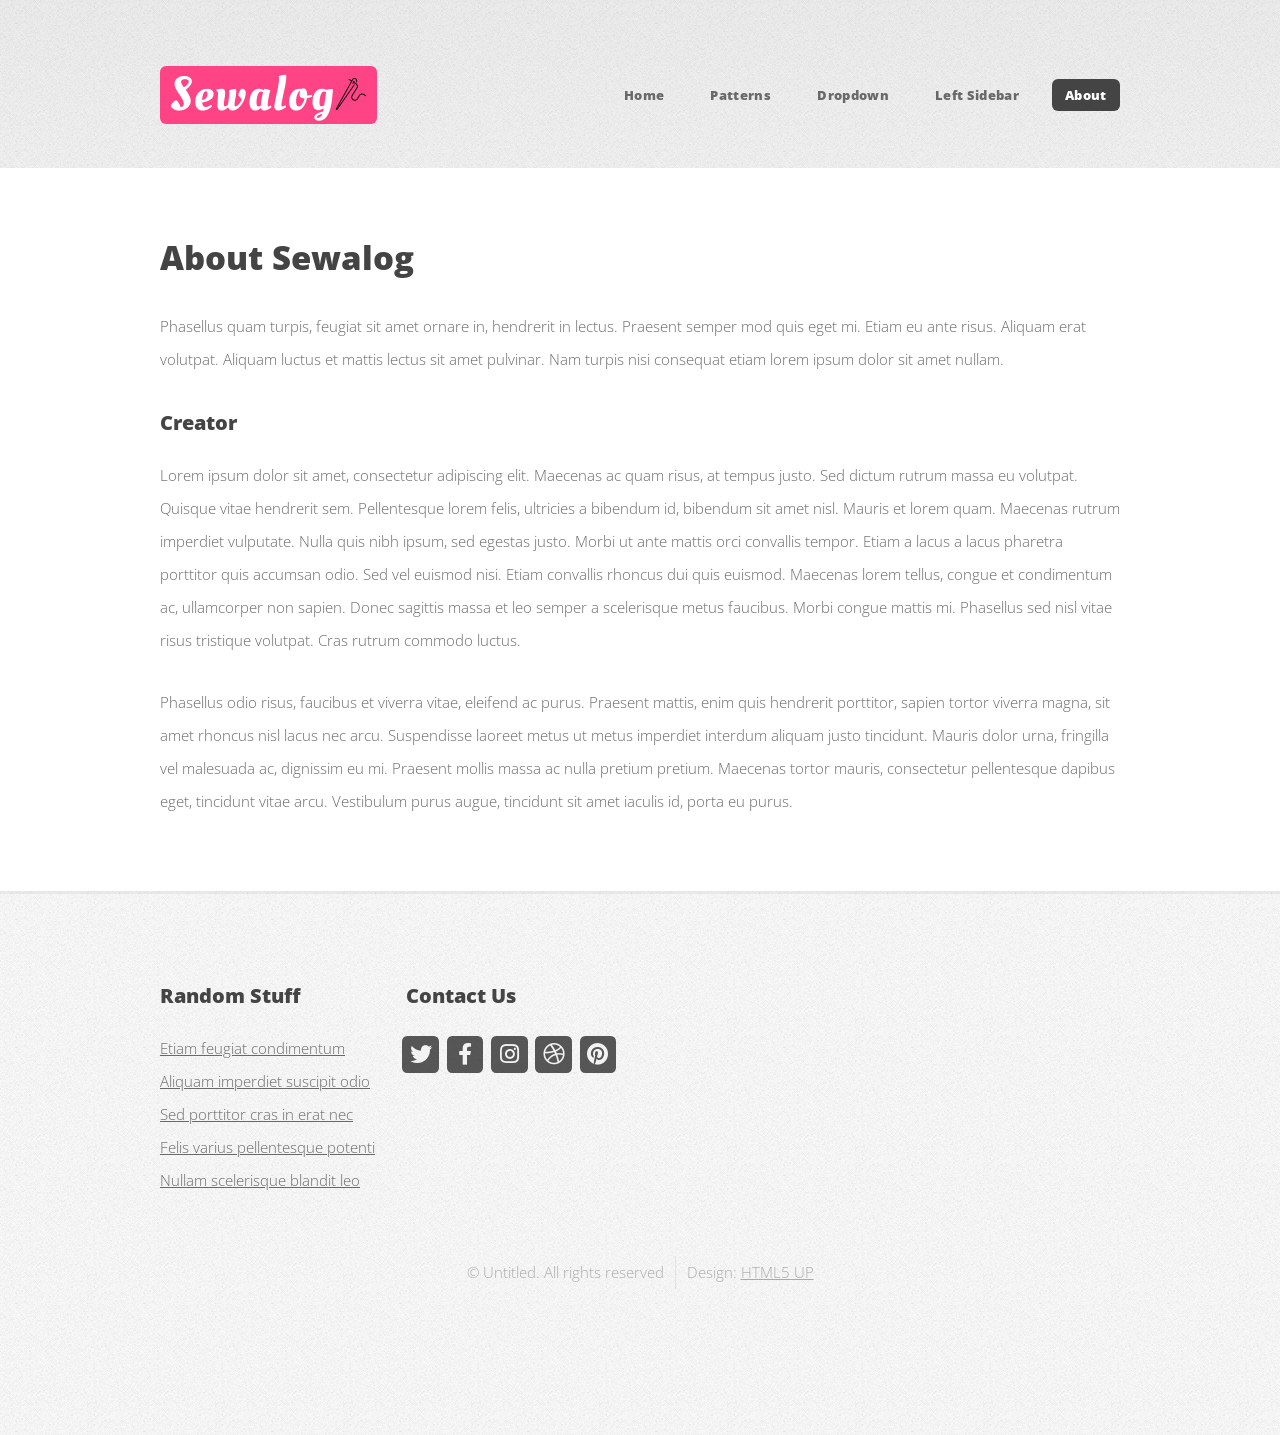
==== about.html @ 7d8421b8 "first commit" ====
<!DOCTYPE HTML>
<!--
	Verti by HTML5 UP
	html5up.net | @ajlkn
	Free for personal and commercial use under the CCA 3.0 license (html5up.net/license)
-->
<html>
	<head>
		<title>Sewalog</title>
		<meta charset="utf-8" />
		<meta name="viewport" content="width=device-width, initial-scale=1, user-scalable=no" />
		<link rel="icon" type="image/x-icon" href="/images/favicon.ico" />
		<link rel="stylesheet" href="assets/css/main.css" />
	</head>
	<body class="is-preload no-sidebar">
		<div id="page-wrapper">

			<!-- Header -->
				<div id="header-wrapper">
					<header id="header" class="container">

						<!-- Logo -->
						<div id="logo">
							<h1><a href="index.html">Sewalog</a><img src="/images/needle.png" id="logo-needle" alt="needle"></h1>
						</div>

						<!-- Nav -->
							<nav id="nav">
								<ul>
									<li><a href="index.html">Home</a></li>
									<li><a href="pattern.html">Patterns</a></li>
									<li>
										<a href="#">Dropdown</a>
										<ul>
											<li><a href="#">Lorem ipsum dolor</a></li>
											<li><a href="#">Magna phasellus</a></li>
											<li>
												<a href="#">Phasellus consequat</a>
												<ul>
													<li><a href="#">Lorem ipsum dolor</a></li>
													<li><a href="#">Phasellus consequat</a></li>
													<li><a href="#">Magna phasellus</a></li>
													<li><a href="#">Etiam dolore nisl</a></li>
												</ul>
											</li>
											<li><a href="#">Veroeros feugiat</a></li>
										</ul>
									</li>
									<li><a href="left-sidebar.html">Left Sidebar</a></li>
									<li class="current"><a href="about.html">About</a></li>
								</ul>
							</nav>

					</header>
				</div>

			<!-- Main -->
				<div id="main-wrapper">
					<div class="container">
						<div id="content">

							<!-- Content -->
								<article>

									<h2>About Sewalog</h2>

									<p>Phasellus quam turpis, feugiat sit amet ornare in, hendrerit in lectus.
									Praesent semper mod quis eget mi. Etiam eu ante risus. Aliquam erat volutpat.
									Aliquam luctus et mattis lectus sit amet pulvinar. Nam turpis nisi
									consequat etiam lorem ipsum dolor sit amet nullam.</p>

									<h3>Creator</h3>
									<p>Lorem ipsum dolor sit amet, consectetur adipiscing elit. Maecenas ac quam risus, at tempus
									justo. Sed dictum rutrum massa eu volutpat. Quisque vitae hendrerit sem. Pellentesque lorem felis,
									ultricies a bibendum id, bibendum sit amet nisl. Mauris et lorem quam. Maecenas rutrum imperdiet
									vulputate. Nulla quis nibh ipsum, sed egestas justo. Morbi ut ante mattis orci convallis tempor.
									Etiam a lacus a lacus pharetra porttitor quis accumsan odio. Sed vel euismod nisi. Etiam convallis
									rhoncus dui quis euismod. Maecenas lorem tellus, congue et condimentum ac, ullamcorper non sapien.
									Donec sagittis massa et leo semper a scelerisque metus faucibus. Morbi congue mattis mi.
									Phasellus sed nisl vitae risus tristique volutpat. Cras rutrum commodo luctus.</p>

									<p>Phasellus odio risus, faucibus et viverra vitae, eleifend ac purus. Praesent mattis, enim
									quis hendrerit porttitor, sapien tortor viverra magna, sit amet rhoncus nisl lacus nec arcu.
									Suspendisse laoreet metus ut metus imperdiet interdum aliquam justo tincidunt. Mauris dolor urna,
									fringilla vel malesuada ac, dignissim eu mi. Praesent mollis massa ac nulla pretium pretium.
									Maecenas tortor mauris, consectetur pellentesque dapibus eget, tincidunt vitae arcu.
									Vestibulum purus augue, tincidunt sit amet iaculis id, porta eu purus.</p>

								</article>

						</div>
					</div>
				</div>

			<!-- Footer -->
				<div id="footer-wrapper">
					<footer id="footer" class="container">
						<div class="row">
							<div class="col-3 col-6-medium col-12-small">

								<!-- Links -->
									<section class="widget links">
										<h3>Random Stuff</h3>
										<ul class="style2">
											<li><a href="#">Etiam feugiat condimentum</a></li>
											<li><a href="#">Aliquam imperdiet suscipit odio</a></li>
											<li><a href="#">Sed porttitor cras in erat nec</a></li>
											<li><a href="#">Felis varius pellentesque potenti</a></li>
											<li><a href="#">Nullam scelerisque blandit leo</a></li>
										</ul>
									</section>

							</div>
							<div class="col-3 col-6-medium col-12-small">

								<!-- Contact -->
									<section class="widget contact">
										<h3>Contact Us</h3>
										<ul>
											<li><a href="#" class="icon brands fa-twitter"><span class="label">Twitter</span></a></li>
											<li><a href="#" class="icon brands fa-facebook-f"><span class="label">Facebook</span></a></li>
											<li><a href="#" class="icon brands fa-instagram"><span class="label">Instagram</span></a></li>
											<li><a href="#" class="icon brands fa-dribbble"><span class="label">Dribbble</span></a></li>
											<li><a href="#" class="icon brands fa-pinterest"><span class="label">Pinterest</span></a></li>
										</ul>
									</section>

							</div>
						</div>
						<div class="row">
							<div class="col-12">
								<div id="copyright">
									<ul class="menu">
										<li>&copy; Untitled. All rights reserved</li><li>Design: <a href="http://html5up.net">HTML5 UP</a></li>
									</ul>
								</div>
							</div>
						</div>
					</footer>
				</div>

			</div>

		<!-- Scripts -->

			<script src="assets/js/jquery.min.js"></script>
			<script src="assets/js/jquery.dropotron.min.js"></script>
			<script src="assets/js/browser.min.js"></script>
			<script src="assets/js/breakpoints.min.js"></script>
			<script src="assets/js/util.js"></script>
			<script src="assets/js/main.js"></script>

	</body>
</html>
---- assets/css/main.css ----
@import url("fontawesome-all.min.css");
@import url("https://fonts.googleapis.com/css?family=Oleo+Script:400|Open+Sans:300,300italic,600,600italic,800");

/*
	Verti by HTML5 UP
	html5up.net | @ajlkn
	Free for personal and commercial use under the CCA 3.0 license (html5up.net/license)
*/

html, body, div, span, applet, object,
iframe, h1, h2, h3, h4, h5, h6, p, blockquote,
pre, a, abbr, acronym, address, big, cite,
code, del, dfn, em, img, ins, kbd, q, s, samp,
small, strike, strong, sub, sup, tt, var, b,
u, i, center, dl, dt, dd, ol, ul, li, fieldset,
form, label, legend, table, caption, tbody,
tfoot, thead, tr, th, td, article, aside,
canvas, details, embed, figure, figcaption,
footer, header, hgroup, menu, nav, output, ruby,
section, summary, time, mark, audio, video {
	margin: 0;
	padding: 0;
	border: 0;
	font-size: 100%;
	font: inherit;
	vertical-align: baseline;}

article, aside, details, figcaption, figure,
footer, header, hgroup, menu, nav, section {
	display: block;}

body {
	line-height: 1;
}

ol, ul {
	list-style: none;
}

blockquote, q {
	quotes: none;
}

	blockquote:before, blockquote:after, q:before, q:after {
		content: '';
		content: none;
	}

table {
	border-collapse: collapse;
	border-spacing: 0;
}

body {
	-webkit-text-size-adjust: none;
}

mark {
	background-color: transparent;
	color: inherit;
}

input::-moz-focus-inner {
	border: 0;
	padding: 0;
}

input, select, textarea {
	-moz-appearance: none;
	-webkit-appearance: none;
	-ms-appearance: none;
	appearance: none;
}

/* Basic */

	@-ms-viewport {
		width: device-width;
	}

	html {
		box-sizing: border-box;
	}

	*, *:before, *:after {
		box-sizing: inherit;
	}

	body {
		background-image: -moz-linear-gradient(top, rgba(0, 0, 0, 0.05), rgba(0, 0, 0, 0)), url("images/bg01.png");
		background-image: -webkit-linear-gradient(top, rgba(0, 0, 0, 0.05), rgba(0, 0, 0, 0)), url("images/bg01.png");
		background-image: -ms-linear-gradient(top, rgba(0, 0, 0, 0.05), rgba(0, 0, 0, 0)), url("images/bg01.png");
		background-image: linear-gradient(top, rgba(0, 0, 0, 0.05), rgba(0, 0, 0, 0)), url("images/bg01.png");
		background-color: #f7f7f7;
		background-position: top left, top left;
		background-repeat: repeat-x, repeat;
		background-size: 100% 30em, auto;
		font-family: 'Open Sans', sans-serif;
		font-size: 13pt;
		color: #696969;
		font-weight: 300;
		line-height: 2.25em;
	}

		body.is-preload *, body.is-preload *:before, body.is-preload *:after {
			-moz-animation: none !important;
			-webkit-animation: none !important;
			-ms-animation: none !important;
			animation: none !important;
			-moz-transition: none !important;
			-webkit-transition: none !important;
			-ms-transition: none !important;
			transition: none !important;
		}

	input, select, textarea {
		font-family: 'Open Sans', sans-serif;
		font-size: 13pt;
		color: #696969;
		font-weight: 300;
		line-height: 2.25em;
	}

	a {
		color: #0090c5;
		text-decoration: underline;
	}

		a:hover {
			text-decoration: none;
		}

	h1, h2, h3, h4, h5, h6 {
		color: #444;
		font-weight: 800;
	}

		h1 a, h2 a, h3 a, h4 a, h5 a, h6 a {
			color: inherit;
			text-decoration: none;
			outline: 0;
		}

	h2 {
		font-size: 2.25em;
		margin: 0 0 1.1em 0;
		line-height: 1em;
	}

	h3 {
		font-size: 1.35em;
		margin: 0 0 1em 0;
	}

	b, strong {
		font-weight: 600;
		color: #444;
	}

	i, em {
		font-style: italic;
	}

	br.clear {
		clear: both;
	}

	sub {
		position: relative;
		top: 0.5em;
		font-size: 0.8em;
	}

	sup {
		position: relative;
		top: -0.5em;
		font-size: 0.8em;
	}

	hr {
		border: 0;
		border-top: solid 1px #eee;
	}

	blockquote {
		border-left: solid 0.5em #eee;
		padding: 1em 0 1em 2em;
		font-style: italic;
	}

	p, ul, ol, dl, table {
		margin-bottom: 2em;
	}

/* Container */

	.container {
		margin: 0 auto;
		max-width: 100%;
		width: 1400px;
	}

		@media screen and (max-width: 1680px) {

			.container {
				width: 1200px;
			}

		}

		@media screen and (max-width: 1280px) {

			.container {
				width: 960px;
			}

		}

		@media screen and (max-width: 980px) {

			.container {
				width: 90%;
			}

		}

		@media screen and (max-width: 736px) {

			.container {
				width: 100%;
			}

		}

/* Row */

	.row {
		display: flex;
		flex-wrap: wrap;
		box-sizing: border-box;
		align-items: stretch;
	}

		.row > * {
			box-sizing: border-box;
		}

		.row.gtr-uniform > * > :last-child {
			margin-bottom: 0;
		}

		.row.aln-left {
			justify-content: flex-start;
		}

		.row.aln-center {
			justify-content: center;
		}

		.row.aln-right {
			justify-content: flex-end;
		}

		.row.aln-top {
			align-items: flex-start;
		}

		.row.aln-middle {
			align-items: center;
		}

		.row.aln-bottom {
			align-items: flex-end;
		}

		.row > .imp {
			order: -1;
		}

		.row > .col-1 {
			width: 8.33333%;
		}

		.row > .off-1 {
			margin-left: 8.33333%;
		}

		.row > .col-2 {
			width: 16.66667%;
		}

		.row > .off-2 {
			margin-left: 16.66667%;
		}

		.row > .col-3 {
			width: 25%;
		}

		.row > .off-3 {
			margin-left: 25%;
		}

		.row > .col-4 {
			width: 33.33333%;
		}

		.row > .off-4 {
			margin-left: 33.33333%;
		}

		.row > .col-5 {
			width: 41.66667%;
		}

		.row > .off-5 {
			margin-left: 41.66667%;
		}

		.row > .col-6 {
			width: 50%;
		}

		.row > .off-6 {
			margin-left: 50%;
		}

		.row > .col-7 {
			width: 58.33333%;
		}

		.row > .off-7 {
			margin-left: 58.33333%;
		}

		.row > .col-8 {
			width: 66.66667%;
		}

		.row > .off-8 {
			margin-left: 66.66667%;
		}

		.row > .col-9 {
			width: 75%;
		}

		.row > .off-9 {
			margin-left: 75%;
		}

		.row > .col-10 {
			width: 83.33333%;
		}

		.row > .off-10 {
			margin-left: 83.33333%;
		}

		.row > .col-11 {
			width: 91.66667%;
		}

		.row > .off-11 {
			margin-left: 91.66667%;
		}

		.row > .col-12 {
			width: 100%;
		}

		.row > .off-12 {
			margin-left: 100%;
		}

		.row.gtr-0 {
			margin-top: 0px;
			margin-left: 0px;
		}

			.row.gtr-0 > * {
				padding: 0px 0 0 0px;
			}

			.row.gtr-0.gtr-uniform {
				margin-top: 0px;
			}

				.row.gtr-0.gtr-uniform > * {
					padding-top: 0px;
				}

		.row.gtr-25 {
			margin-top: -10px;
			margin-left: -10px;
		}

			.row.gtr-25 > * {
				padding: 10px 0 0 10px;
			}

			.row.gtr-25.gtr-uniform {
				margin-top: -10px;
			}

				.row.gtr-25.gtr-uniform > * {
					padding-top: 10px;
				}

		.row.gtr-50 {
			margin-top: -20px;
			margin-left: -20px;
		}

			.row.gtr-50 > * {
				padding: 20px 0 0 20px;
			}

			.row.gtr-50.gtr-uniform {
				margin-top: -20px;
			}

				.row.gtr-50.gtr-uniform > * {
					padding-top: 20px;
				}

		.row {
			margin-top: -40px;
			margin-left: -40px;
		}

			.row > * {
				padding: 40px 0 0 40px;
			}

			.row.gtr-uniform {
				margin-top: -40px;
			}

				.row.gtr-uniform > * {
					padding-top: 40px;
				}

		.row.gtr-150 {
			margin-top: -60px;
			margin-left: -60px;
		}

			.row.gtr-150 > * {
				padding: 60px 0 0 60px;
			}

			.row.gtr-150.gtr-uniform {
				margin-top: -60px;
			}

				.row.gtr-150.gtr-uniform > * {
					padding-top: 60px;
				}

		.row.gtr-200 {
			margin-top: -80px;
			margin-left: -80px;
		}

			.row.gtr-200 > * {
				padding: 80px 0 0 80px;
			}

			.row.gtr-200.gtr-uniform {
				margin-top: -80px;
			}

				.row.gtr-200.gtr-uniform > * {
					padding-top: 80px;
				}

		@media screen and (max-width: 1680px) {

			.row {
				display: flex;
				flex-wrap: wrap;
				box-sizing: border-box;
				align-items: stretch;
			}

				.row > * {
					box-sizing: border-box;
				}

				.row.gtr-uniform > * > :last-child {
					margin-bottom: 0;
				}

				.row.aln-left {
					justify-content: flex-start;
				}

				.row.aln-center {
					justify-content: center;
				}

				.row.aln-right {
					justify-content: flex-end;
				}

				.row.aln-top {
					align-items: flex-start;
				}

				.row.aln-middle {
					align-items: center;
				}

				.row.aln-bottom {
					align-items: flex-end;
				}

				.row > .imp-xlarge {
					order: -1;
				}

				.row > .col-1-xlarge {
					width: 8.33333%;
				}

				.row > .off-1-xlarge {
					margin-left: 8.33333%;
				}

				.row > .col-2-xlarge {
					width: 16.66667%;
				}

				.row > .off-2-xlarge {
					margin-left: 16.66667%;
				}

				.row > .col-3-xlarge {
					width: 25%;
				}

				.row > .off-3-xlarge {
					margin-left: 25%;
				}

				.row > .col-4-xlarge {
					width: 33.33333%;
				}

				.row > .off-4-xlarge {
					margin-left: 33.33333%;
				}

				.row > .col-5-xlarge {
					width: 41.66667%;
				}

				.row > .off-5-xlarge {
					margin-left: 41.66667%;
				}

				.row > .col-6-xlarge {
					width: 50%;
				}

				.row > .off-6-xlarge {
					margin-left: 50%;
				}

				.row > .col-7-xlarge {
					width: 58.33333%;
				}

				.row > .off-7-xlarge {
					margin-left: 58.33333%;
				}

				.row > .col-8-xlarge {
					width: 66.66667%;
				}

				.row > .off-8-xlarge {
					margin-left: 66.66667%;
				}

				.row > .col-9-xlarge {
					width: 75%;
				}

				.row > .off-9-xlarge {
					margin-left: 75%;
				}

				.row > .col-10-xlarge {
					width: 83.33333%;
				}

				.row > .off-10-xlarge {
					margin-left: 83.33333%;
				}

				.row > .col-11-xlarge {
					width: 91.66667%;
				}

				.row > .off-11-xlarge {
					margin-left: 91.66667%;
				}

				.row > .col-12-xlarge {
					width: 100%;
				}

				.row > .off-12-xlarge {
					margin-left: 100%;
				}

				.row.gtr-0 {
					margin-top: 0px;
					margin-left: 0px;
				}

					.row.gtr-0 > * {
						padding: 0px 0 0 0px;
					}

					.row.gtr-0.gtr-uniform {
						margin-top: 0px;
					}

						.row.gtr-0.gtr-uniform > * {
							padding-top: 0px;
						}

				.row.gtr-25 {
					margin-top: -10px;
					margin-left: -10px;
				}

					.row.gtr-25 > * {
						padding: 10px 0 0 10px;
					}

					.row.gtr-25.gtr-uniform {
						margin-top: -10px;
					}

						.row.gtr-25.gtr-uniform > * {
							padding-top: 10px;
						}

				.row.gtr-50 {
					margin-top: -20px;
					margin-left: -20px;
				}

					.row.gtr-50 > * {
						padding: 20px 0 0 20px;
					}

					.row.gtr-50.gtr-uniform {
						margin-top: -20px;
					}

						.row.gtr-50.gtr-uniform > * {
							padding-top: 20px;
						}

				.row {
					margin-top: -40px;
					margin-left: -40px;
				}

					.row > * {
						padding: 40px 0 0 40px;
					}

					.row.gtr-uniform {
						margin-top: -40px;
					}

						.row.gtr-uniform > * {
							padding-top: 40px;
						}

				.row.gtr-150 {
					margin-top: -60px;
					margin-left: -60px;
				}

					.row.gtr-150 > * {
						padding: 60px 0 0 60px;
					}

					.row.gtr-150.gtr-uniform {
						margin-top: -60px;
					}

						.row.gtr-150.gtr-uniform > * {
							padding-top: 60px;
						}

				.row.gtr-200 {
					margin-top: -80px;
					margin-left: -80px;
				}

					.row.gtr-200 > * {
						padding: 80px 0 0 80px;
					}

					.row.gtr-200.gtr-uniform {
						margin-top: -80px;
					}

						.row.gtr-200.gtr-uniform > * {
							padding-top: 80px;
						}

		}

		@media screen and (max-width: 1280px) {

			.row {
				display: flex;
				flex-wrap: wrap;
				box-sizing: border-box;
				align-items: stretch;
			}

				.row > * {
					box-sizing: border-box;
				}

				.row.gtr-uniform > * > :last-child {
					margin-bottom: 0;
				}

				.row.aln-left {
					justify-content: flex-start;
				}

				.row.aln-center {
					justify-content: center;
				}

				.row.aln-right {
					justify-content: flex-end;
				}

				.row.aln-top {
					align-items: flex-start;
				}

				.row.aln-middle {
					align-items: center;
				}

				.row.aln-bottom {
					align-items: flex-end;
				}

				.row > .imp-large {
					order: -1;
				}

				.row > .col-1-large {
					width: 8.33333%;
				}

				.row > .off-1-large {
					margin-left: 8.33333%;
				}

				.row > .col-2-large {
					width: 16.66667%;
				}

				.row > .off-2-large {
					margin-left: 16.66667%;
				}

				.row > .col-3-large {
					width: 25%;
				}

				.row > .off-3-large {
					margin-left: 25%;
				}

				.row > .col-4-large {
					width: 33.33333%;
				}

				.row > .off-4-large {
					margin-left: 33.33333%;
				}

				.row > .col-5-large {
					width: 41.66667%;
				}

				.row > .off-5-large {
					margin-left: 41.66667%;
				}

				.row > .col-6-large {
					width: 50%;
				}

				.row > .off-6-large {
					margin-left: 50%;
				}

				.row > .col-7-large {
					width: 58.33333%;
				}

				.row > .off-7-large {
					margin-left: 58.33333%;
				}

				.row > .col-8-large {
					width: 66.66667%;
				}

				.row > .off-8-large {
					margin-left: 66.66667%;
				}

				.row > .col-9-large {
					width: 75%;
				}

				.row > .off-9-large {
					margin-left: 75%;
				}

				.row > .col-10-large {
					width: 83.33333%;
				}

				.row > .off-10-large {
					margin-left: 83.33333%;
				}

				.row > .col-11-large {
					width: 91.66667%;
				}

				.row > .off-11-large {
					margin-left: 91.66667%;
				}

				.row > .col-12-large {
					width: 100%;
				}

				.row > .off-12-large {
					margin-left: 100%;
				}

				.row.gtr-0 {
					margin-top: 0px;
					margin-left: 0px;
				}

					.row.gtr-0 > * {
						padding: 0px 0 0 0px;
					}

					.row.gtr-0.gtr-uniform {
						margin-top: 0px;
					}

						.row.gtr-0.gtr-uniform > * {
							padding-top: 0px;
						}

				.row.gtr-25 {
					margin-top: -6.25px;
					margin-left: -6.25px;
				}

					.row.gtr-25 > * {
						padding: 6.25px 0 0 6.25px;
					}

					.row.gtr-25.gtr-uniform {
						margin-top: -6.25px;
					}

						.row.gtr-25.gtr-uniform > * {
							padding-top: 6.25px;
						}

				.row.gtr-50 {
					margin-top: -12.5px;
					margin-left: -12.5px;
				}

					.row.gtr-50 > * {
						padding: 12.5px 0 0 12.5px;
					}

					.row.gtr-50.gtr-uniform {
						margin-top: -12.5px;
					}

						.row.gtr-50.gtr-uniform > * {
							padding-top: 12.5px;
						}

				.row {
					margin-top: -25px;
					margin-left: -25px;
				}

					.row > * {
						padding: 25px 0 0 25px;
					}

					.row.gtr-uniform {
						margin-top: -25px;
					}

						.row.gtr-uniform > * {
							padding-top: 25px;
						}

				.row.gtr-150 {
					margin-top: -37.5px;
					margin-left: -37.5px;
				}

					.row.gtr-150 > * {
						padding: 37.5px 0 0 37.5px;
					}

					.row.gtr-150.gtr-uniform {
						margin-top: -37.5px;
					}

						.row.gtr-150.gtr-uniform > * {
							padding-top: 37.5px;
						}

				.row.gtr-200 {
					margin-top: -50px;
					margin-left: -50px;
				}

					.row.gtr-200 > * {
						padding: 50px 0 0 50px;
					}

					.row.gtr-200.gtr-uniform {
						margin-top: -50px;
					}

						.row.gtr-200.gtr-uniform > * {
							padding-top: 50px;
						}

		}

		@media screen and (max-width: 980px) {

			.row {
				display: flex;
				flex-wrap: wrap;
				box-sizing: border-box;
				align-items: stretch;
			}

				.row > * {
					box-sizing: border-box;
				}

				.row.gtr-uniform > * > :last-child {
					margin-bottom: 0;
				}

				.row.aln-left {
					justify-content: flex-start;
				}

				.row.aln-center {
					justify-content: center;
				}

				.row.aln-right {
					justify-content: flex-end;
				}

				.row.aln-top {
					align-items: flex-start;
				}

				.row.aln-middle {
					align-items: center;
				}

				.row.aln-bottom {
					align-items: flex-end;
				}

				.row > .imp-medium {
					order: -1;
				}

				.row > .col-1-medium {
					width: 8.33333%;
				}

				.row > .off-1-medium {
					margin-left: 8.33333%;
				}

				.row > .col-2-medium {
					width: 16.66667%;
				}

				.row > .off-2-medium {
					margin-left: 16.66667%;
				}

				.row > .col-3-medium {
					width: 25%;
				}

				.row > .off-3-medium {
					margin-left: 25%;
				}

				.row > .col-4-medium {
					width: 33.33333%;
				}

				.row > .off-4-medium {
					margin-left: 33.33333%;
				}

				.row > .col-5-medium {
					width: 41.66667%;
				}

				.row > .off-5-medium {
					margin-left: 41.66667%;
				}

				.row > .col-6-medium {
					width: 50%;
				}

				.row > .off-6-medium {
					margin-left: 50%;
				}

				.row > .col-7-medium {
					width: 58.33333%;
				}

				.row > .off-7-medium {
					margin-left: 58.33333%;
				}

				.row > .col-8-medium {
					width: 66.66667%;
				}

				.row > .off-8-medium {
					margin-left: 66.66667%;
				}

				.row > .col-9-medium {
					width: 75%;
				}

				.row > .off-9-medium {
					margin-left: 75%;
				}

				.row > .col-10-medium {
					width: 83.33333%;
				}

				.row > .off-10-medium {
					margin-left: 83.33333%;
				}

				.row > .col-11-medium {
					width: 91.66667%;
				}

				.row > .off-11-medium {
					margin-left: 91.66667%;
				}

				.row > .col-12-medium {
					width: 100%;
				}

				.row > .off-12-medium {
					margin-left: 100%;
				}

				.row.gtr-0 {
					margin-top: 0px;
					margin-left: 0px;
				}

					.row.gtr-0 > * {
						padding: 0px 0 0 0px;
					}

					.row.gtr-0.gtr-uniform {
						margin-top: 0px;
					}

						.row.gtr-0.gtr-uniform > * {
							padding-top: 0px;
						}

				.row.gtr-25 {
					margin-top: -6.25px;
					margin-left: -6.25px;
				}

					.row.gtr-25 > * {
						padding: 6.25px 0 0 6.25px;
					}

					.row.gtr-25.gtr-uniform {
						margin-top: -6.25px;
					}

						.row.gtr-25.gtr-uniform > * {
							padding-top: 6.25px;
						}

				.row.gtr-50 {
					margin-top: -12.5px;
					margin-left: -12.5px;
				}

					.row.gtr-50 > * {
						padding: 12.5px 0 0 12.5px;
					}

					.row.gtr-50.gtr-uniform {
						margin-top: -12.5px;
					}

						.row.gtr-50.gtr-uniform > * {
							padding-top: 12.5px;
						}

				.row {
					margin-top: -25px;
					margin-left: -25px;
				}

					.row > * {
						padding: 25px 0 0 25px;
					}

					.row.gtr-uniform {
						margin-top: -25px;
					}

						.row.gtr-uniform > * {
							padding-top: 25px;
						}

				.row.gtr-150 {
					margin-top: -37.5px;
					margin-left: -37.5px;
				}

					.row.gtr-150 > * {
						padding: 37.5px 0 0 37.5px;
					}

					.row.gtr-150.gtr-uniform {
						margin-top: -37.5px;
					}

						.row.gtr-150.gtr-uniform > * {
							padding-top: 37.5px;
						}

				.row.gtr-200 {
					margin-top: -50px;
					margin-left: -50px;
				}

					.row.gtr-200 > * {
						padding: 50px 0 0 50px;
					}

					.row.gtr-200.gtr-uniform {
						margin-top: -50px;
					}

						.row.gtr-200.gtr-uniform > * {
							padding-top: 50px;
						}

		}

		@media screen and (max-width: 736px) {

			.row {
				display: flex;
				flex-wrap: wrap;
				box-sizing: border-box;
				align-items: stretch;
			}

				.row > * {
					box-sizing: border-box;
				}

				.row.gtr-uniform > * > :last-child {
					margin-bottom: 0;
				}

				.row.aln-left {
					justify-content: flex-start;
				}

				.row.aln-center {
					justify-content: center;
				}

				.row.aln-right {
					justify-content: flex-end;
				}

				.row.aln-top {
					align-items: flex-start;
				}

				.row.aln-middle {
					align-items: center;
				}

				.row.aln-bottom {
					align-items: flex-end;
				}

				.row > .imp-small {
					order: -1;
				}

				.row > .col-1-small {
					width: 8.33333%;
				}

				.row > .off-1-small {
					margin-left: 8.33333%;
				}

				.row > .col-2-small {
					width: 16.66667%;
				}

				.row > .off-2-small {
					margin-left: 16.66667%;
				}

				.row > .col-3-small {
					width: 25%;
				}

				.row > .off-3-small {
					margin-left: 25%;
				}

				.row > .col-4-small {
					width: 33.33333%;
				}

				.row > .off-4-small {
					margin-left: 33.33333%;
				}

				.row > .col-5-small {
					width: 41.66667%;
				}

				.row > .off-5-small {
					margin-left: 41.66667%;
				}

				.row > .col-6-small {
					width: 50%;
				}

				.row > .off-6-small {
					margin-left: 50%;
				}

				.row > .col-7-small {
					width: 58.33333%;
				}

				.row > .off-7-small {
					margin-left: 58.33333%;
				}

				.row > .col-8-small {
					width: 66.66667%;
				}

				.row > .off-8-small {
					margin-left: 66.66667%;
				}

				.row > .col-9-small {
					width: 75%;
				}

				.row > .off-9-small {
					margin-left: 75%;
				}

				.row > .col-10-small {
					width: 83.33333%;
				}

				.row > .off-10-small {
					margin-left: 83.33333%;
				}

				.row > .col-11-small {
					width: 91.66667%;
				}

				.row > .off-11-small {
					margin-left: 91.66667%;
				}

				.row > .col-12-small {
					width: 100%;
				}

				.row > .off-12-small {
					margin-left: 100%;
				}

				.row.gtr-0 {
					margin-top: 0px;
					margin-left: 0px;
				}

					.row.gtr-0 > * {
						padding: 0px 0 0 0px;
					}

					.row.gtr-0.gtr-uniform {
						margin-top: 0px;
					}

						.row.gtr-0.gtr-uniform > * {
							padding-top: 0px;
						}

				.row.gtr-25 {
					margin-top: -5px;
					margin-left: -5px;
				}

					.row.gtr-25 > * {
						padding: 5px 0 0 5px;
					}

					.row.gtr-25.gtr-uniform {
						margin-top: -5px;
					}

						.row.gtr-25.gtr-uniform > * {
							padding-top: 5px;
						}

				.row.gtr-50 {
					margin-top: -10px;
					margin-left: -10px;
				}

					.row.gtr-50 > * {
						padding: 10px 0 0 10px;
					}

					.row.gtr-50.gtr-uniform {
						margin-top: -10px;
					}

						.row.gtr-50.gtr-uniform > * {
							padding-top: 10px;
						}

				.row {
					margin-top: -20px;
					margin-left: -20px;
				}

					.row > * {
						padding: 20px 0 0 20px;
					}

					.row.gtr-uniform {
						margin-top: -20px;
					}

						.row.gtr-uniform > * {
							padding-top: 20px;
						}

				.row.gtr-150 {
					margin-top: -30px;
					margin-left: -30px;
				}

					.row.gtr-150 > * {
						padding: 30px 0 0 30px;
					}

					.row.gtr-150.gtr-uniform {
						margin-top: -30px;
					}

						.row.gtr-150.gtr-uniform > * {
							padding-top: 30px;
						}

				.row.gtr-200 {
					margin-top: -40px;
					margin-left: -40px;
				}

					.row.gtr-200 > * {
						padding: 40px 0 0 40px;
					}

					.row.gtr-200.gtr-uniform {
						margin-top: -40px;
					}

						.row.gtr-200.gtr-uniform > * {
							padding-top: 40px;
						}

		}

/* Section/Article */

	section, article {
		margin-bottom: 5em;
	}

	section > :last-child,
	article > :last-child,
	section:last-child,
	article:last-child {
		margin-bottom: 0;
	}

	header {
		margin: 0 0 2em 0;
	}

		header h2, header h3 {
			margin: 0 0 0.25em 0;
		}

		header p {
			margin: 0;
		}

	footer {
		margin: 2.5em 0 0 0;
	}

/* Forms */

	form label {
		display: block;
		font-weight: 800;
		margin: 0 0 1em 0;
		font-size: 0.8em;
		color: #444;
	}

	form input[type="text"],
	form input[type="email"],
	form input[type="password"],
	form select,
	form textarea {
		-webkit-appearance: none;
		display: block;
		width: 100%;
		border-radius: 8px;
		border: solid 1px #eee;
	}

		form input[type="text"]:focus,
		form input[type="email"]:focus,
		form input[type="password"]:focus,
		form select:focus,
		form textarea:focus {
			border-color: #0090c5;
		}

	form input[type="text"],
	form input[type="email"],
	form input[type="password"] {
		line-height: 3em;
		padding: 0 1em;
	}

	form select {
		line-height: 3em;
		padding: 0 1em;
	}

	form textarea {
		min-height: 9em;
		padding: 1em;
	}

	form ::-webkit-input-placeholder {
		color: #555 !important;
	}

	form :-moz-placeholder {
		color: #555 !important;
	}

	form ::-moz-placeholder {
		color: #555 !important;
	}

	form :-ms-input-placeholder {
		color: #555 !important;
	}

	form ::-moz-focus-inner {
		border: 0;
	}

/* Tables */

	table {
		width: 100%;
	}

		table tr {
			border-top: solid 1px #eee;
		}

			table tr:first-child {
				border-top: 0;
			}

		table td {
			padding: 0.5em 1em 0.5em 1em;
		}

		table th {
			text-align: left;
			padding: 0.5em 1em 0.5em 1em;
			font-weight: 800;
			margin: 0 0 1em 0;
		}

		table thead {
			background: #404248;
			color: #fff;
		}

/* Image */
		#monthlyContainer {
			width: 70%;
			height: 50%;
		}

		#monthlyImg {
			display: block;
			max-width: 100%;
			height: auto;
			border-radius: 8px;
		}

	.image {
		display: inline-block;
		outline: 0;
	}

		.image img {
			display: block;
			width: 100%;
			border-radius: 8px;
		}

		.image.fit {
			display: block;
			width: 100%;
		}

		.image.featured {
			display: block;
			width: 100%;
			margin: 0 0 2.5em 0;
		}

		.image.left {
			float: left;
			margin: 0 2em 2em 0;
		}

		.image.centered {
			display: block;
			margin: 0 0 2.5em 0;
		}

			.image.centered img {
				margin: 0 auto;
				width: auto;
			}

/* Button */

	input[type="button"],
	input[type="submit"],
	input[type="reset"],
	button,
	.button {
		-moz-transition: background-color .25s ease-in-out;
		-webkit-transition: background-color .25s ease-in-out;
		-ms-transition: background-color .25s ease-in-out;
		transition: background-color .25s ease-in-out;
		-webkit-appearance: none;
		position: relative;
		display: inline-block;
		background: #0090c5;
		color: #fff;
		text-decoration: none;
		border-radius: 6px;
		font-weight: 800;
		outline: 0;
		border: 0;
		cursor: pointer;
		font-size: 1.35em;
		padding: 0.6em 1.5em;
	}

		input[type="button"].icon:before,
		input[type="submit"].icon:before,
		input[type="reset"].icon:before,
		button.icon:before,
		.button.icon:before {
			position: relative;
			margin-right: 0.5em;
			top: 0.05em;
		}

		input[type="button"]:hover,
		input[type="submit"]:hover,
		input[type="reset"]:hover,
		button:hover,
		.button:hover {
			background: #10a0d5;
		}

		input[type="button"]:active,
		input[type="submit"]:active,
		input[type="reset"]:active,
		button:active,
		.button:active {
			background: #20b0e5;
		}

		input[type="button"].alt,
		input[type="submit"].alt,
		input[type="reset"].alt,
		button.alt,
		.button.alt {
			background: #f1f1f1;
			background: rgba(0, 0, 0, 0.05);
			color: #444;
		}

			input[type="button"].alt:hover,
			input[type="submit"].alt:hover,
			input[type="reset"].alt:hover,
			button.alt:hover,
			.button.alt:hover {
				background: #e8e8e8;
				background: rgba(0, 0, 0, 0.085);
			}

			input[type="button"].alt:active,
			input[type="submit"].alt:active,
			input[type="reset"].alt:active,
			button.alt:active,
			.button.alt:active {
				background: #e4e4e4;
				background: rgba(0, 0, 0, 0.15);
			}

		input[type="button"].large,
		input[type="submit"].large,
		input[type="reset"].large,
		button.large,
		.button.large {
			font-size: 2.25em;
			padding: 0.8em 0.9em;
		}

/* List */

	ul {
		list-style: disc;
		padding-left: 1em;
	}

		ul li {
			padding-left: 0.5em;
		}

		ul.style2 {
			list-style: none;
			padding-left: 0;
		}

			ul.style2 li {
				padding-left: 0;
			}

	ol {
		list-style: decimal;
		padding-left: 1.25em;
	}

		ol li {
			padding-left: 0.25em;
		}

/* Actions */

	ul.actions {
		list-style: none;
		padding-left: 0;
	}

		ul.actions li {
			display: inline-block;
			padding: 0 0 0 0.25em;
			margin: 0 0 0 0.25em;
		}

			ul.actions li:first-child {
				margin-left: 0;
				padding-left: 0;
			}

/* Menu */

	ul.menu {
		list-style: none;
		padding-left: 0;
	}

		ul.menu li {
			border-left: solid 1px #e0e0e0;
			display: inline-block;
			padding: 0 0 0 0.75em;
			margin: 0 0 0 0.75em;
		}

			ul.menu li:first-child {
				border-left: 0;
				margin-left: 0;
				padding-left: 0;
			}

/* Box */

	.box {
		background: #fff;
		border-radius: 6px;
		box-shadow: 0px 3px 0px 0px rgba(0, 0, 0, 0.05);
		padding: 2em;
	}

		.box.feature {
			padding: 0;
		}

			.box.feature .inner {
				padding: 4em 2em 3em 2em;
			}

			.box.feature h2 {
				font-size: 1.35em;
			}

			.box.feature p {
				margin: 0;
			}

			.box.feature .image {
				position: relative;
				margin: 0;
			}

				.box.feature .image img {
					border-bottom-left-radius: 0;
					border-bottom-right-radius: 0;
				}

/* Icons */

	.icon {
		text-decoration: none;
		position: relative;
		text-decoration: none;
	}

		.icon:before {
			-moz-osx-font-smoothing: grayscale;
			-webkit-font-smoothing: antialiased;
			display: inline-block;
			font-style: normal;
			font-variant: normal;
			text-rendering: auto;
			line-height: 1;
			text-transform: none !important;
			font-family: 'Font Awesome 5 Free';
			font-weight: 400;
		}

		.icon:before {
			line-height: inherit;
		}

		.icon.solid:before {
			font-weight: 900;
		}

		.icon.brands:before {
			font-family: 'Font Awesome 5 Brands';
		}

		.icon > .label {
			display: none;
		}

/* Widgets */

	.widget.thumbnails .grid {
		margin: 0 0 3em 0;
	}

	.widget.thumbnails .image {
		margin: 0;
	}

	.widget.contact ul {
		list-style: none;
		padding-left: 0;
		overflow: hidden;
		position: relative;
		left: -4px;
		top: 4px;
		margin-bottom: 1.5em;
	}

		.widget.contact ul li {
			display: inline-block;
			margin-right: 0.25em;
			padding-left: 0;
		}

			.widget.contact ul li a {
				-moz-transition: background-color .25s ease-in-out;
				-webkit-transition: background-color .25s ease-in-out;
				-ms-transition: background-color .25s ease-in-out;
				transition: background-color .25s ease-in-out;
				display: inline-block;
				width: 2.5em;
				height: 2.5em;
				text-align: center;
				line-height: 2.5em;
				border-radius: 0.35em;
				outline: 0;
				opacity: 0.75;
				text-decoration: none;
				background: #222222;
			}

				.widget.contact ul li a:before {
					color: #f3f3f3;
					font-size: 1.5em;
					line-height: inherit;
				}

				.widget.contact ul li a:hover {
					background: #444444;
				}

				.widget.contact ul li a:active {
					background: #666666;
				}

/* Wrappers */

	#header-wrapper {
		padding: 4.5em 0 3em 0;
	}

	#features-wrapper {
		padding: 3em 0 3em 0;
	}

	#main-wrapper {
		background: #fff;
		box-shadow: 0px 3px 0px 0px rgba(0, 0, 0, 0.05);
		padding: 5em 0 5em 0;
	}

	#footer-wrapper {
		padding: 6em 0 8em 0;
	}

/* Header */

	#header {
		position: relative;
	}

/* Logo */

	#logo {
		display: inline-block;
	}

		#logo h1 {
			background: #ff4486;
			color: #fff;
			border-radius: 6px;
			font-family: 'Oleo Script', serif;
			font-weight: 400;
			padding: 0.25em 0.2em 0.25em 0.2em;
			font-size: 3.25em;
			letter-spacing: 0.05em;
			display: inline-block;
			vertical-align: middle;
		}

		#logo span {
			font-weight: 800;
			line-height: 4.5em;
			letter-spacing: 0.025em;
			font-size: 0.9em;
			vertical-align: middle;
			margin: 0 0 0 1.25em;
		}

		#logo-needle {
			width: 2rem;
		}
/* Nav */

	#nav {
		position: absolute;
		right: 0;
		top: 0;
		font-size: 0.9em;
	}

		#nav ul {
			list-style: none;
			padding-left: 0;
		}

			#nav ul li {
				float: left;
				line-height: 4.5em;
				padding-left: 1.5em;
			}

				#nav ul li a, #nav ul li span {
					-moz-transition: background-color .25s ease-in-out;
					-webkit-transition: background-color .25s ease-in-out;
					-ms-transition: background-color .25s ease-in-out;
					transition: background-color .25s ease-in-out;
					font-weight: 800;
					letter-spacing: 0.025em;
					color: #696969;
					text-decoration: none;
					border-radius: 6px;
					padding: 0.5em 1em 0.5em 1em;
				}

				#nav ul li > ul {
					display: none;
				}

				#nav ul li:hover a, #nav ul li:hover span {
					background: #fff;
				}

				#nav ul li.active a, #nav ul li.active span {
					background: #fff;
				}

				#nav ul li.current a {
					background: #444;
					color: #fff;
				}

	.dropotron {
		background: #fff;
		letter-spacing: 0.025em;
		color: #696969;
		text-decoration: none;
		border-radius: 6px;
		padding: 0.75em 0;
		min-width: 15em;
		box-shadow: inset 0 0 0 1px rgba(0, 0, 0, 0.1), 0 0.25em 0.25em 0.1em rgba(0, 0, 0, 0.025);
		margin-top: calc(-0.75em + 1px);
		margin-left: -1px;
		list-style: none;
		padding-left: 0;
	}

		.dropotron li {
			border-top: solid 1px #eee;
			line-height: 3em;
			padding-left: 0;
		}

			.dropotron li:first-child {
				border-top: 0;
			}

			.dropotron li > a, .dropotron li > span {
				-moz-transition: color .25s ease-in-out, background-color .25s ease-in-out;
				-webkit-transition: color .25s ease-in-out, background-color .25s ease-in-out;
				-ms-transition: color .25s ease-in-out, background-color .25s ease-in-out;
				transition: color .25s ease-in-out, background-color .25s ease-in-out;
				text-decoration: none;
				color: inherit;
				display: block;
				padding: 0 1.5em;
			}

				.dropotron li > a:hover, .dropotron li > span:hover {
					background: #eee;
				}

			.dropotron li.active > a, .dropotron li.active > span {
				background: #eee;
			}

		.dropotron.level-0 {
			font-size: 0.8em;
			margin-left: 1.5em;
			margin-top: 0;
		}

			.dropotron.level-0:before {
				content: '';
				position: absolute;
				top: -0.5em;
				left: 1em;
				border-bottom: solid 0.75em #ffffff;
				border-left: solid 0.75em transparent;
				border-right: solid 0.75em transparent;
				z-index: 1;
			}

/* Banner */

	#banner {
		position: relative;
		padding: 4.5em;
	}

		#banner h2 {
			font-size: 3.5em;
			margin: 0.1em 0 0.35em 0;
		}

		#banner p {
			font-size: 2.75em;
			line-height: 1.35em;
			margin: 0;
		}

		#banner .button {
			width: 100%;
			margin-bottom: 0.5em;
		}

			#banner .button.icon:before {
				position: absolute;
				right: 0.15em;
				top: 50%;
				margin-top: -0.5em;
			}

			#banner .button.alt {
				margin-bottom: 0;
			}

		#banner ul {
			list-style: none;
			padding-left: 0;
			margin: 0 0 0 2em;
		}

			#banner ul li {
				padding-left: 0;
			}

/* Footer */

	#footer {
		margin-top: 0;
	}

		#footer a {
			color: inherit;
		}

	#copyright {
		color: #aaa;
		padding: 4em 0 0 0;
		text-align: center;
	}

		#copyright a {
			color: inherit;
		}

/* XLarge */

	@media screen and (max-width: 1680px) {

		/* Basic */

			body, input, select, textarea {
				font-size: 12pt;
			}

	}

/* Large */

	@media screen and (max-width: 1280px) {

		/* Basic */

			body, input, select, textarea {
				font-size: 11pt;
			}

	}

/* Medium */

	#navPanel, #navToggle {
		display: none;
	}

	@media screen and (max-width: 980px) {

		/* Basic */

			html, body {
				overflow-x: hidden;
			}

			body, input, select, textarea {
				font-size: 11pt;
			}

		/* Section/Article */


			section, article {
				clear: both;
				margin-bottom: 3em !important;
			}

			section.last, article.last {
				margin-bottom: 0 !important;
			}

		/* Image */

			.image.left {
				width: 25%;
				margin-bottom: 2em !important;
			}

		/* Menu */

			ul.menu li {
				display: block;
				border: 0 !important;
				padding: 0 !important;
				margin: 0 !important;
			}

		/* Actions */

			ul.actions li {
				display: block;
				padding: 0;
				margin: 1em 0 0 0;
			}

				ul.actions li:first-child {
					margin-top: 0;
				}

		/* Button */

			input[type="button"],
			input[type="submit"],
			input[type="reset"],
			button,
			.button {
				width: 100%;
				text-align: center;
				font-size: 1.35em;
				padding: 0.85em 0 !important;
			}

				input[type="button"].icon,
				input[type="submit"].icon,
				input[type="reset"].icon,
				button.icon,
				.button.icon {
					padding-right: 0.75em !important;
				}

					input[type="button"].icon:before,
					input[type="submit"].icon:before,
					input[type="reset"].icon:before,
					button.icon:before,
					.button.icon:before {
						margin-right: 0.5em;
						top: 0.05em;
					}

		/* Wrappers */

			#header-wrapper {
				padding: 3em 0 1em 0;
				text-align: center;
			}

			#footer-wrapper {
				padding: 6em 0 4em 0;
			}

		/* Header */

			#header {
				margin: 0 auto;
			}

		/* Logo */

			#logo span {
				display: block;
				margin: 0;
			}

		/* Nav */

			#nav {
				display: none;
			}

		/* Banner */

			#banner {
				padding: 4.5em 3em;
				text-align: center;
			}

				#banner ul {
					margin: 2em 0 0 0;
				}

				#banner .button.icon:before {
					position: relative;
					right: auto;
					top: auto;
				}

		/* Content */

			#content {
				border-bottom: solid 1px #e8e8e8;
				padding-bottom: 4em;
				margin-bottom: 0 !important;
			}

				#content > :last-child {
					margin-bottom: 0 !important;
				}

			#sidebar > :last-child {
				margin-bottom: 0 !important;
			}

		/* Footer */

			#copyright {
				padding: 0;
			}

		/* Nav */

			#page-wrapper {
				-moz-backface-visibility: hidden;
				-webkit-backface-visibility: hidden;
				-ms-backface-visibility: hidden;
				backface-visibility: hidden;
				-moz-transition: -moz-transform 0.5s ease;
				-webkit-transition: -webkit-transform 0.5s ease;
				-ms-transition: -ms-transform 0.5s ease;
				transition: transform 0.5s ease;
				padding-bottom: 1px;
			}

			#navToggle {
				-moz-backface-visibility: hidden;
				-webkit-backface-visibility: hidden;
				-ms-backface-visibility: hidden;
				backface-visibility: hidden;
				-moz-transition: -moz-transform 0.5s ease;
				-webkit-transition: -webkit-transform 0.5s ease;
				-ms-transition: -ms-transform 0.5s ease;
				transition: transform 0.5s ease;
				display: block;
				height: 44px;
				left: 0;
				position: fixed;
				top: 0;
				width: 100%;
				z-index: 10001;
			}

				#navToggle .toggle {
					text-decoration: none;
					width: 70px;
					height: 50px;
					opacity: 0.35;
				}

					#navToggle .toggle:before {
						-moz-osx-font-smoothing: grayscale;
						-webkit-font-smoothing: antialiased;
						display: inline-block;
						font-style: normal;
						font-variant: normal;
						text-rendering: auto;
						line-height: 1;
						text-transform: none !important;
						font-family: 'Font Awesome 5 Free';
						font-weight: 900;
					}

					#navToggle .toggle:before {
						display: inline-block;
						text-decoration: none;
						position: absolute;
						left: 6px;
						top: 6px;
						background: rgba(0, 0, 0, 0.5);
						width: 58px;
						height: 38px;
						border-radius: 6px;
						content: '\f0c9';
						color: #fff;
						text-align: center;
						line-height: 38px;
						font-size: 20px;
					}

					#navToggle .toggle:active {
						opacity: 0.75;
					}

			#navPanel {
				-moz-backface-visibility: hidden;
				-webkit-backface-visibility: hidden;
				-ms-backface-visibility: hidden;
				backface-visibility: hidden;
				-moz-transform: translateX(-275px);
				-webkit-transform: translateX(-275px);
				-ms-transform: translateX(-275px);
				transform: translateX(-275px);
				-moz-transition: -moz-transform 0.5s ease;
				-webkit-transition: -webkit-transform 0.5s ease;
				-ms-transition: -ms-transform 0.5s ease;
				transition: transform 0.5s ease;
				display: block;
				height: 100%;
				left: 0;
				overflow-y: auto;
				position: fixed;
				top: 0;
				width: 275px;
				z-index: 10002;
				background: #fff;
				box-shadow: inset -3px 0px 0px 0px #dfdfdf;
				padding: 0 23px 0 20px;
			}

				#navPanel .link {
					display: block;
					text-decoration: none;
					height: 54px;
					line-height: 54px;
					border-top: solid 1px #e8e8e8;
					color: #696969;
				}

					#navPanel .link:first-child {
						border-top: 0;
					}

				#navPanel .indent-1 {
					display: inline-block;
					width: 1em;
				}

				#navPanel .indent-2 {
					display: inline-block;
					width: 2em;
				}

				#navPanel .indent-3 {
					display: inline-block;
					width: 3em;
				}

				#navPanel .indent-4 {
					display: inline-block;
					width: 4em;
				}

				#navPanel .indent-5 {
					display: inline-block;
					width: 5em;
				}

				#navPanel .depth-0 {
					color: #444;
					font-weight: 800;
				}

			body.navPanel-visible #page-wrapper {
				-moz-transform: translateX(275px);
				-webkit-transform: translateX(275px);
				-ms-transform: translateX(275px);
				transform: translateX(275px);
			}

			body.navPanel-visible #navToggle {
				-moz-transform: translateX(275px);
				-webkit-transform: translateX(275px);
				-ms-transform: translateX(275px);
				transform: translateX(275px);
			}

			body.navPanel-visible #navPanel {
				-moz-transform: translateX(0);
				-webkit-transform: translateX(0);
				-ms-transform: translateX(0);
				transform: translateX(0);
			}

	}

/* Small */

	@media screen and (max-width: 736px) {

		/* Basic */

			body, input, select, textarea {
				line-height: 2em;
			}

			h2, h3, h4, h5, h6 {
				font-size: 13pt;
				margin: 0 0 1em 0;
			}

		/* Section/Article */

			section, article {
				clear: both;
				margin-bottom: 3em !important;
			}

				section.last, article.last {
					margin-bottom: 0 !important;
				}

		/* Image */

			.image.left {
				width: 25%;
				margin-bottom: 2em !important;
			}

		/* Menu */

			ul.menu li {
				display: block;
				border: 0 !important;
				padding: 0 !important;
				margin: 0 !important;
			}

		/* Actions */

			ul.actions li {
				display: block;
				padding: 0;
				margin: 1em 0 0 0;
			}

				ul.actions li:first-child {
					margin-top: 0;
				}

		/* Button */

			input[type="button"],
			input[type="submit"],
			input[type="reset"],
			button,
			.button {
				width: 100%;
				text-align: center;
				font-size: 1.25em !important;
				padding: 0.65em 0 !important;
			}

				input[type="button"].icon,
				input[type="submit"].icon,
				input[type="reset"].icon,
				button.icon,
				.button.icon {
					padding-right: 0.75em !important;
				}

					input[type="button"].icon:before,
					input[type="submit"].icon:before,
					input[type="reset"].icon:before,
					button.icon:before,
					.button.icon:before {
						margin-right: 0.5em;
						top: 0.05em;
					}

		/* Box */

			.box {
				padding: 15px 15px 15px 15px;
				margin: 0;
			}

				.box.feature {
					margin: 20px 0 0 0 !important;
					padding: 0;
				}

					.box.feature .inner {
						padding: 30px 15px 30px 15px;
					}

					.box.feature p {
						margin: 0;
					}

					.box.feature .image {
						position: relative;
						margin: 0;
					}

						.box.feature .image img {
							border-bottom-left-radius: 0;
							border-bottom-right-radius: 0;
						}

		/* Widgets */

			.widget.thumbnails .image {
				margin: 0;
			}

			.widget.thumbnails .x {
				padding: 1em 0.5em 0 0;
			}

			.widget.thumbnails .y {
				padding: 1em 0 0 0.5em;
			}

			.widget.thumbnails .row:first-child .x, .widget.thumbnails .row:first-child .y {
				padding-top: 0;
			}

		/* Wrappers */

			#header-wrapper {
				padding: 3em 0 1.5em 0;
			}

			#banner-wrapper {
				padding: 0 15px 0 15px;
			}

			#features-wrapper {
				padding: 0 15px 40px 15px;
			}

			#main-wrapper, #footer-wrapper {
				padding: 40px 30px 40px 30px;
			}

		/* Logo */

			#logo h1 {
				font-size: 2.75em;
				padding: 0.2em 0.275em;
			}

			#logo span {
				line-height: 3em;
			}

		/* Banner */

			#banner {
				text-align: center;
				padding: 15px 15px 15px 15px;
				margin: 0 auto !important;
			}

				#banner h2 {
					font-size: 2em;
					margin: 0.75em 0 0.5em 0;
				}

				#banner p {
					font-size: 1.5em;
					line-height: 1.5em;
					margin: 0;
				}

				#banner ul {
					margin: 0;
				}

				#banner .button {
					margin: 0 0 1em 0;
				}

		/* Content */

			#content {
				padding-bottom: 3em;
			}

		/* Footer */

			#footer section {
				border-bottom: solid 1px #ccc;
				padding-bottom: 3em;
				margin-bottom: 1em !important;
			}

			#copyright {
				text-align: left;
			}

	}
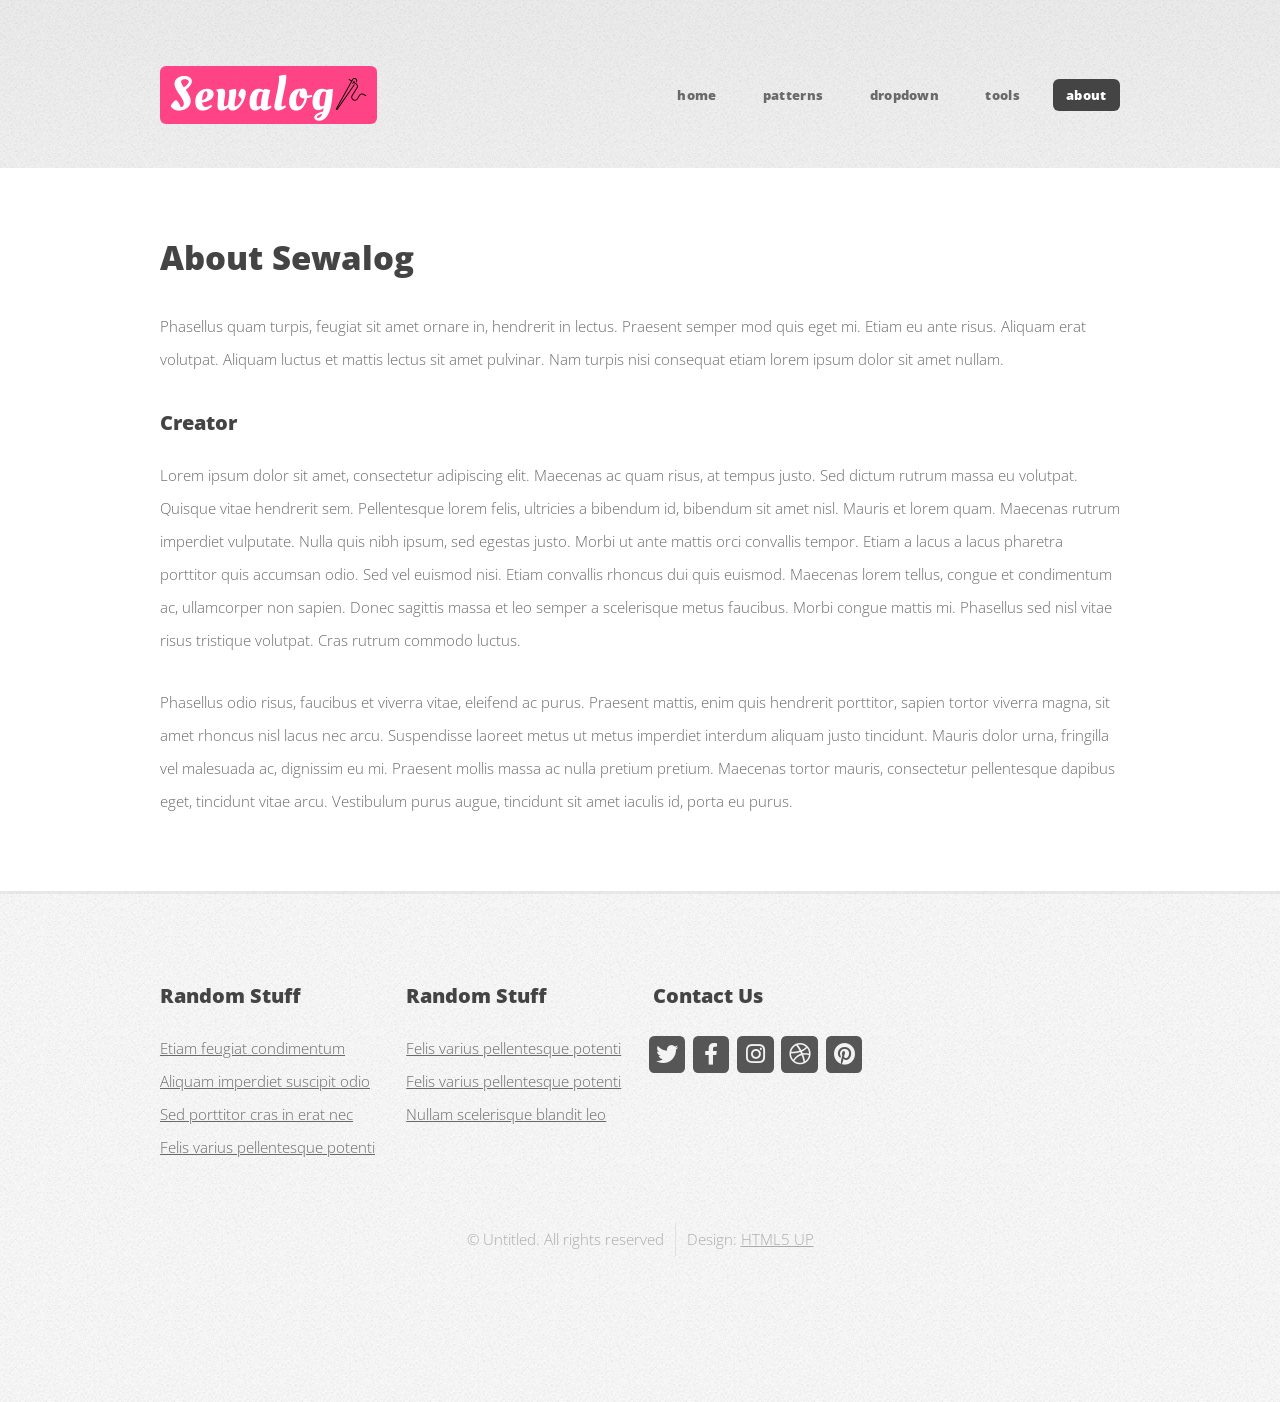
==== commit f87e201b: "updated headers" ====
--- a/about.html
+++ b/about.html
@@ -27,10 +27,10 @@
 						<!-- Nav -->
 							<nav id="nav">
 								<ul>
-									<li><a href="index.html">Home</a></li>
-									<li><a href="pattern.html">Patterns</a></li>
+									<li><a href="index.html">home</a></li>
+									<li><a href="pattern.html">patterns</a></li>
 									<li>
-										<a href="#">Dropdown</a>
+										<a href="#">dropdown</a>
 										<ul>
 											<li><a href="#">Lorem ipsum dolor</a></li>
 											<li><a href="#">Magna phasellus</a></li>
@@ -46,8 +46,8 @@
 											<li><a href="#">Veroeros feugiat</a></li>
 										</ul>
 									</li>
-									<li><a href="left-sidebar.html">Left Sidebar</a></li>
-									<li class="current"><a href="about.html">About</a></li>
+									<li><a href="left-sidebar.html">tools</a></li>
+									<li class="current"><a href="about.html">about</a></li>
 								</ul>
 							</nav>
 
@@ -106,6 +106,18 @@
 											<li><a href="#">Aliquam imperdiet suscipit odio</a></li>
 											<li><a href="#">Sed porttitor cras in erat nec</a></li>
 											<li><a href="#">Felis varius pellentesque potenti</a></li>
+										</ul>
+									</section>
+
+							</div>
+							<div class="col-3 col-6-medium col-12-small">
+
+								<!-- Links -->
+									<section class="widget links">
+										<h3>Random Stuff</h3>
+										<ul class="style2">
+											<li><a href="#">Felis varius pellentesque potenti</a></li>
+											<li><a href="#">Felis varius pellentesque potenti</a></li>
 											<li><a href="#">Nullam scelerisque blandit leo</a></li>
 										</ul>
 									</section>
